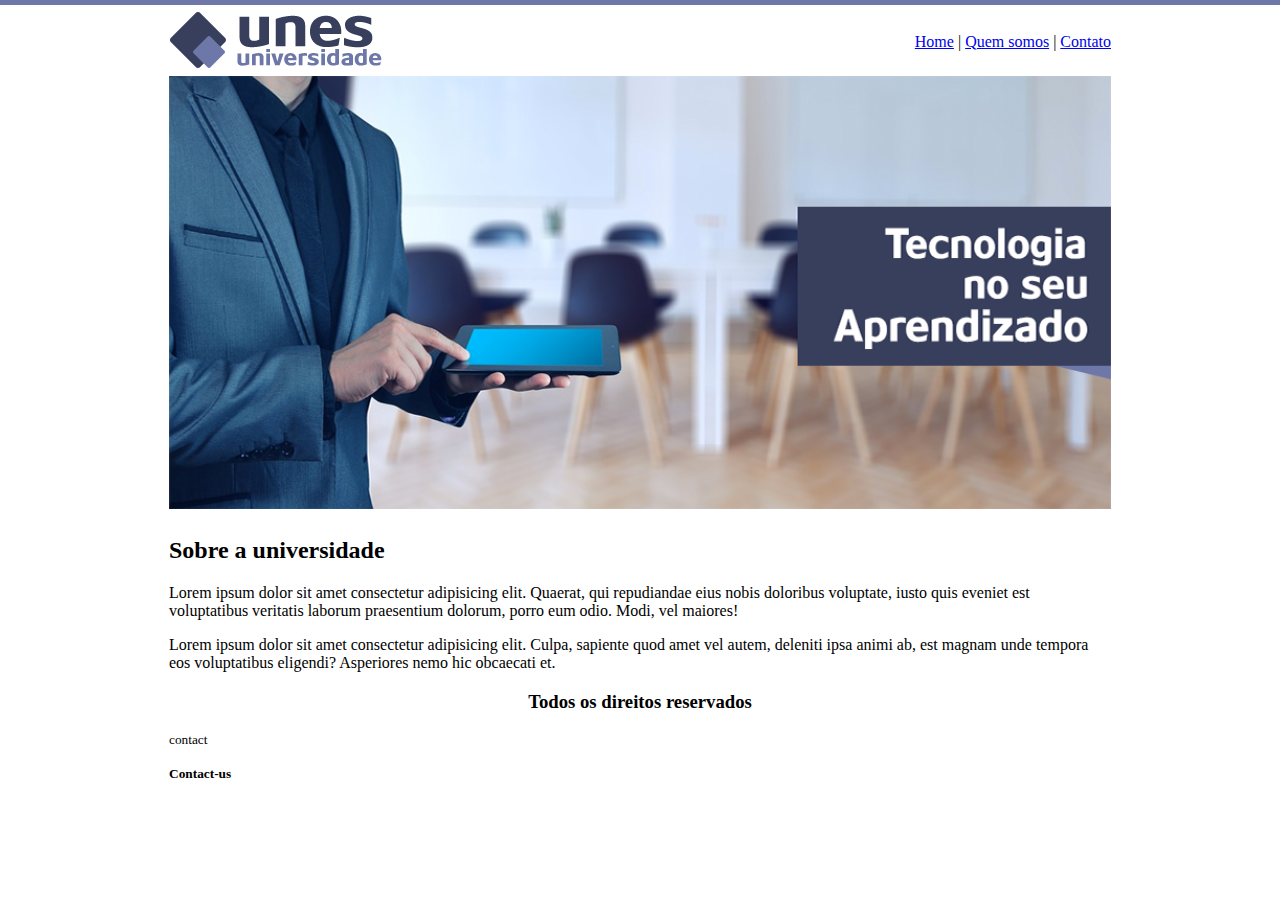
==== index.html @ a2d97340 "17 de julho" ====
<!DOCTYPE html>
<html lang="pt-br">
<head>
    <meta charset="UTF-8">
    <meta name="viewport" content="width=device-width, initial-scale=1.0">
    <title>UNES - Página principal</title>
</head>
<body background="imagens/fundo2.png">
    <table width="75%" align="center">
        <tr> 
            <td>
                <a href="index.html"> <img src="imagens/logo.png" alt=""></a>
            </td>
            <td align="right">
                <a href="index.html">Home</a> |
                <a href="quemsomos.html">Quem somos</a> |
                <a href="contato.html">Contato</a>
            </td>
        </tr>
        <tr>
            <td colspan="2">
                <img src="imagens/capa.png" alt="capa" width="100%">
            </td>
        </tr>

        <tr>
            <td colspan="2">
                <h2>
                    Sobre a universidade
                </h2>
                <p>
                    Lorem ipsum dolor sit amet consectetur adipisicing elit. Quaerat, qui repudiandae eius nobis doloribus voluptate, iusto quis eveniet est voluptatibus veritatis laborum praesentium dolorum, porro eum odio. Modi, vel maiores!
                </p>
                <p>
                    Lorem ipsum dolor sit amet consectetur adipisicing elit. Culpa, sapiente quod amet vel autem, deleniti ipsa animi ab, est magnam unde tempora eos voluptatibus eligendi? Asperiores nemo hic obcaecati et.
                </p>
                <h3 align="center">Todos os direitos reservados</h3>
                <small>
                    <p>
                        contact
                    </p>
                    <p>
                        <strong>Contact-us</strong>
                </small>
                </p>
            </td>
        </tr>
    </table>
</body>
</html>
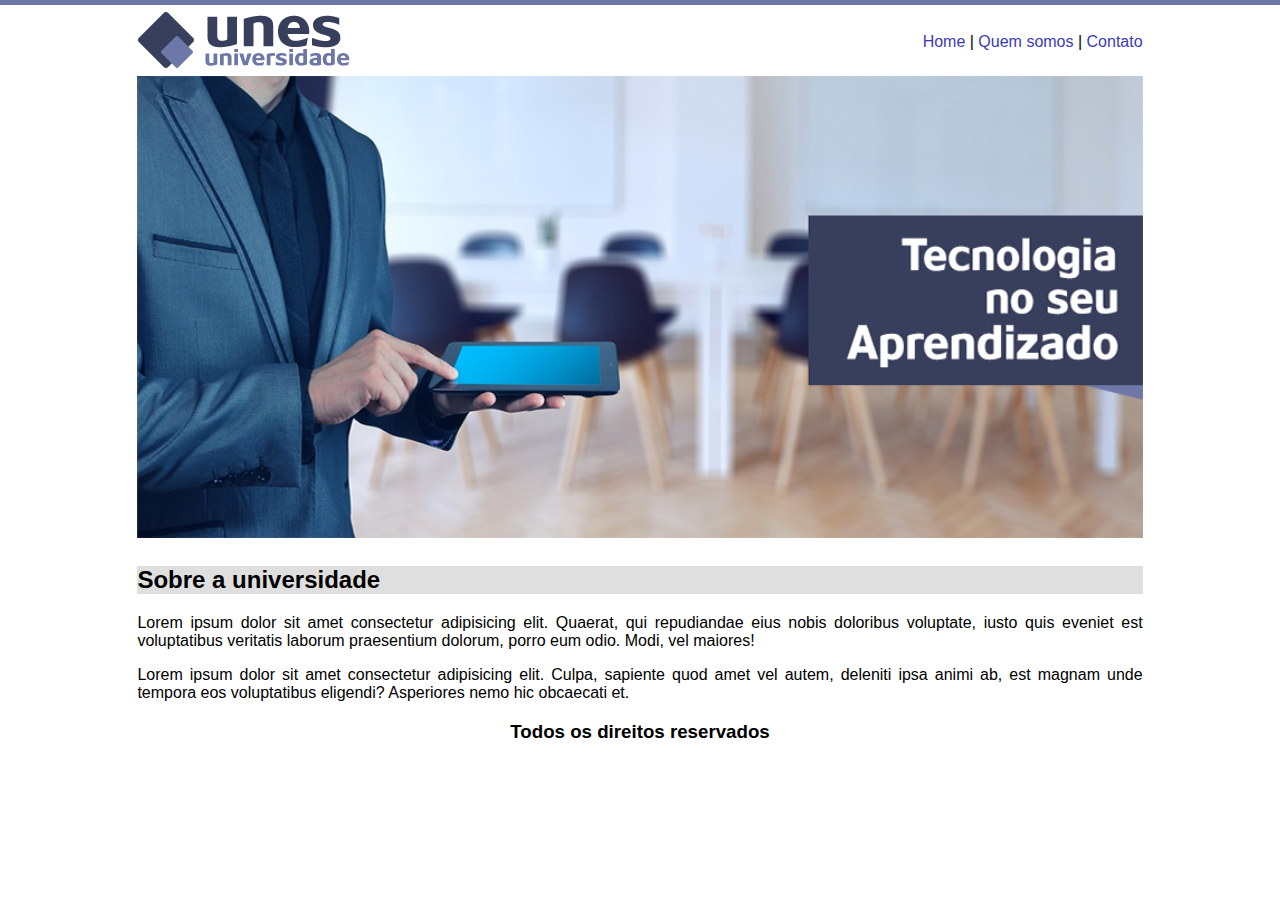
==== commit dd2d6a96: "CSS" ====
--- a/index.html
+++ b/index.html
@@ -4,14 +4,22 @@
     <meta charset="UTF-8">
     <meta name="viewport" content="width=device-width, initial-scale=1.0">
     <title>UNES - Página principal</title>
+    <style>
+        table{
+            width: 80%;
+            margin-left: auto;
+            margin-right: auto;
+        }
+    </style>
+    <link rel="stylesheet" href="style.css">
 </head>
 <body background="imagens/fundo2.png">
-    <table width="75%" align="center">
+    <table>
         <tr> 
             <td>
                 <a href="index.html"> <img src="imagens/logo.png" alt=""></a>
             </td>
-            <td align="right">
+            <td style="text-align: end;">
                 <a href="index.html">Home</a> |
                 <a href="quemsomos.html">Quem somos</a> |
                 <a href="contato.html">Contato</a>
@@ -34,15 +42,7 @@
                 <p>
                     Lorem ipsum dolor sit amet consectetur adipisicing elit. Culpa, sapiente quod amet vel autem, deleniti ipsa animi ab, est magnam unde tempora eos voluptatibus eligendi? Asperiores nemo hic obcaecati et.
                 </p>
-                <h3 align="center">Todos os direitos reservados</h3>
-                <small>
-                    <p>
-                        contact
-                    </p>
-                    <p>
-                        <strong>Contact-us</strong>
-                </small>
-                </p>
+                <h3 class="center">Todos os direitos reservados</h3>
             </td>
         </tr>
     </table>
--- a/style.css
+++ b/style.css
@@ -0,0 +1,24 @@
+*{
+    font-family:  Geneva, Tahoma, sans-serif;
+}
+
+a{
+    text-decoration: none;
+    color: rgb(59, 59, 184);
+}
+
+p{
+    text-align: justify;
+}
+
+.center{
+    text-align: center;
+}
+
+textarea{
+    resize: none;
+}
+
+h2{
+    background-color: rgb(223, 223, 223);
+}